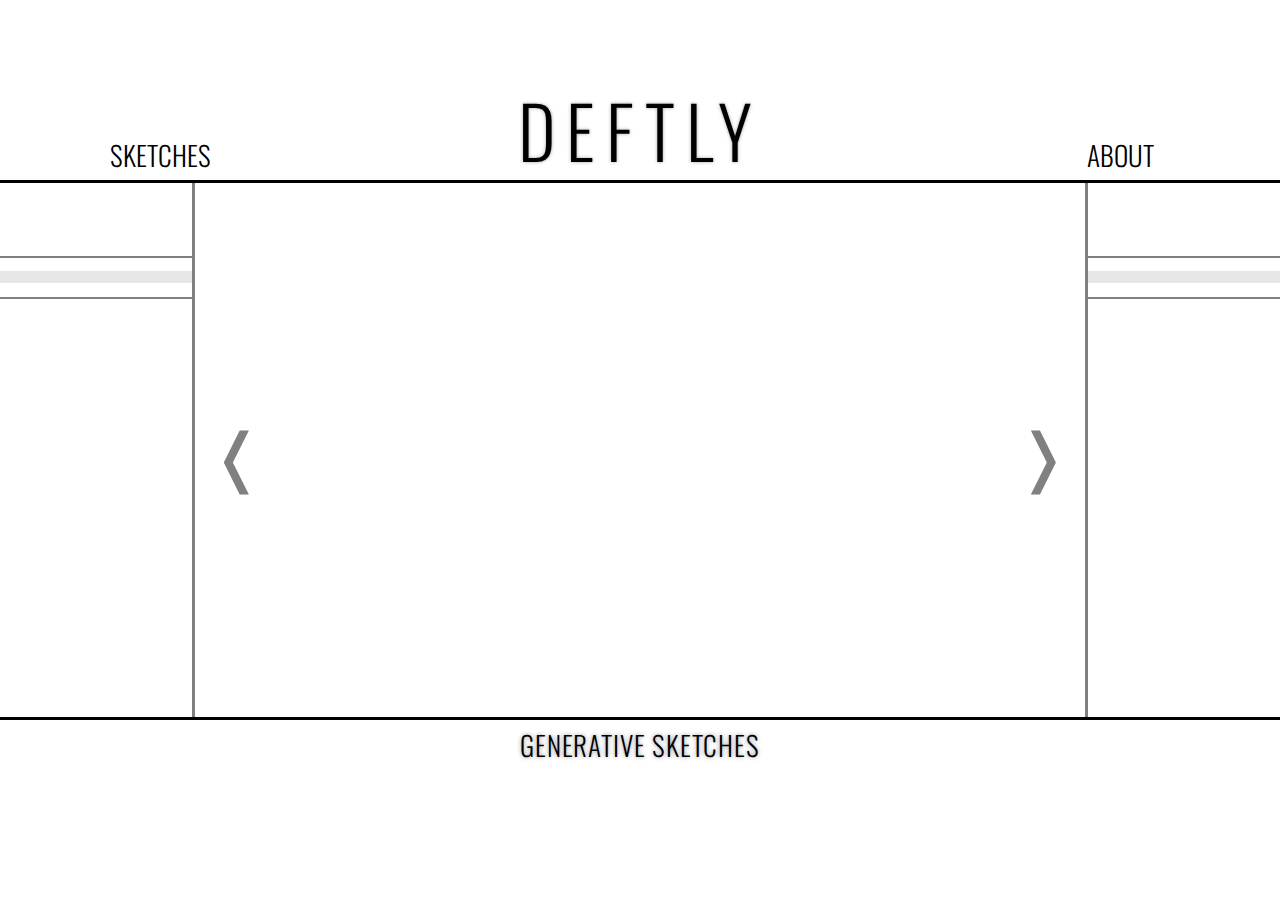
==== t.html @ 2905dc83 "refactor" ====
<html>
<head>
<link rel="stylesheet" type="text/css" href="css/sitestyle.css">
<link href='http://fonts.googleapis.com/css?family=Oswald:300' rel='stylesheet' type='text/css'>
</head>

<body>
  <div id="sketchpad">
  </div>
  <div id="foreground">

    <div class="bar" id="header">
      <div id="headeropen">
        <span class="sidetext" id="works" onclick="menu(-1, nwtMotion(0, 2), .03);">SKETCHES</span>
        <span class="sidetext" id="about" onclick="openPage();">ABOUT</span>
        <span class="centertext" id="title" onclick="closeDisplay(); toggleDisplay(false)">DEFTLY</span>
      </div>
    </div>

    <div id="sketchspot"></div>

    <div id="bulkstripe">

      <div id="menubar">
        <div id="menuborder"></div>
        <div id="menutext">
          <span>Electrodynamics</span>
          <span onclick="openDisplay('../uncontext1.html')">Tranquility</span>
          <span onclick="openPage()">Geometries</span>
        </div>
        <div id="menuline"></div>
      </div>
    </div>

    <div id="page">
      <div id="borderbox"></div>
      <div id="content">
        <div id="pagehead" onclick="closePage()">GEOMETRIES</div>
        <div id="images"><img id="imageholder" src="tris/1.png" /></div>
        <div id="leftbar" onclick="changeImage(false)" class="sidebar">&#10092;</div>
        <div id="rightbar" onclick="changeImage(true);" class="sidebar">&#10093;</div>
      </div>
    </div>

    <div class="bar" id="footer">
      <span class="centertext" id="name">GENERATIVE SKETCHES</span>
    </div>

  </div>

  <script src="../p5.js"></script>
  <script src="js/misc/util.js"></script>
  <script src="js/sketch/arc.js"></script>
  <script src="js/sketch/sketch.js"></script>
  <script src="js/motions.js"></script>
  <script src="js/mover.js"></script>
  <script src="js/low/setters.js"></script>
  <script src="js/low/aggregates.js"></script>
  <script src="js/pageinterface.js"></script>
  <script src="js/misc/images.js"></script>
  <script src="js/display.js"></script>
</body>
</html>
---- css/sitestyle.css ----
#menubar {
  position: absolute;
  width: 100%;
  height: 8%;
  top: 14%;
  background-color: #FFFFFF;
  background-color: rgba(255, 255, 255, 0.9); }

#menuborder {
  box-sizing: border-box;
  -moz-box-sizing: border-box;
  -webkit-box-sizing: border-box;
  pointer-events: none;
  position: absolute;
  height: 100%;
  width: 100%;
  top: 0%;
  z-index: 1;
  border-top: 2px solid #808080;
  border-bottom: 2px solid #808080; }

#menutext {
  font-size: 1.2em;
  color: #202020;
  width: 50%;
  left: 25%;
  height: 100%;
  position: relative;
  text-align: center;
  display: table; }

#menutext span {
  cursor: pointer;
  cursor: hand;
  -webkit-user-select: none;
  -khtml-user-select: none;
  -moz-user-select: none;
  -o-user-select: none;
  user-select: none;
  display: table-cell;
  width: 20%;
  vertical-align: middle;
  position: relative;
  z-index: 1; }

#menuline {
  position: absolute;
  background-color: #808080;
  opacity: .2;
  top: 36.5%;
  height: 27%;
  width: 100%;
  z-index: 1;
  pointer-events: none; }

#header {
  position: absolute;
  border-bottom: 3px solid black; }

#footer {
  border-top: 3px solid black;
  position: absolute;
  bottom: 0px; }

.bar {
  background-color: #FFFFFF;
  width: 100%;
  height: 20%;
  z-index: 10; }

#title {
  text-shadow: 0em 0em .05em #A0A0A0;
  line-height: .9em;
  font-size: 4.5em;
  letter-spacing: .15em;
  bottom: .24em; }

#name {
  text-shadow: 0em 0em .15em #8F8F8F;
  font-size: 1.7em;
  top: .18em;
  letter-spacing: .03em; }

#works {
  left: 0; }

#about {
  right: 0; }

.sidetext {
  cursor: pointer;
  cursor: hand;
  -webkit-user-select: none;
  -khtml-user-select: none;
  -moz-user-select: none;
  -o-user-select: none;
  user-select: none;
  font-weight: 300;
  font-size: 1.7em;
  text-shadow: .035em #A0A0A0;
  width: 25%;
  text-align: center;
  bottom: .2em;
  position: absolute;
  z-index: 1; }

.centertext {
  cursor: default;
  -webkit-user-select: none;
  -khtml-user-select: none;
  -moz-user-select: none;
  -o-user-select: none;
  user-select: none;
  left: 25%;
  font-weight: 300;
  text-align: center;
  width: 50%;
  position: absolute; }

#borderbox {
  box-sizing: border-box;
  -moz-box-sizing: border-box;
  -webkit-box-sizing: border-box;
  pointer-events: none;
  position: absolute;
  height: 100%;
  width: 100%;
  top: 0%;
  z-index: 6;
  border-right: 3px solid #808080;
  border-left: 3px solid #808080; }

#content {
  height: 100%;
  width: 100%;
  margin: 0 auto;
  background-color: #FFFFFF;
  text-align: center;
  position: absolute;
  left: 0%;
  z-index: 5; }

#page {
  position: absolute;
  height: 100%;
  width: 70%;
  left: 15%; }

#imageholder {
  max-height: 100%;
  width: auto; }

#leftbar {
  left: 0%; }

#rightbar {
  right: 0%; }

.sidebar {
  cursor: pointer;
  cursor: hand;
  -webkit-user-select: none;
  -khtml-user-select: none;
  -moz-user-select: none;
  -o-user-select: none;
  user-select: none;
  z-index: 5;
  position: absolute;
  top: 0%;
  height: 100%;
  width: 10%;
  font-size: 4em;
  text-shadow: 0 0 2px #FFFFFF;
  color: #808080;
  display: flex;
  align-items: center;
  justify-content: center; }

#pagehead {
  cursor: default;
  -webkit-user-select: none;
  -khtml-user-select: none;
  -moz-user-select: none;
  -o-user-select: none;
  user-select: none;
  font-size: 2.5em;
  height: 10%;
  position: relative;
  top: 0%;
  display: flex;
  align-items: center;
  justify-content: center;
  z-index: 5; }

#images {
  position: absolute;
  top: 7.5%;
  width: 100%;
  height: 100%;
  z-index: 4;
  overflow: hidden; }

#text {
  display: none;
  position: absolute;
  bottom: 20px;
  width: 80%;
  left: 10%;
  z-index: 5; }

#foreground {
  z-index: 10;
  position: absolute;
  top: 0;
  height: 100%;
  width: 100%; }

#sketchpad {
  height: 100%;
  width: 100%;
  position: relative; }

#bulkstripe {
  width: 100%;
  height: 60%;
  top: 20%;
  position: absolute; }

#defaultCanvas {
  position: absolute;
  top: 0; }

#displayframe {
  position: absolute;
  width: 100%;
  height: 100%;
  z-index: 2; }

#sketchspot {
  pointer-events: none;
  position: absolute;
  height: 80%;
  width: 100%;
  top: 10%;
  z-index: 2; }

html, body {
  overflow: hidden;
  font-family: 'Oswald', sans-serif;
  background-color: #FFFFFF;
  margin: 0px;
  padding: 0px; }

/*# sourceMappingURL=sitestyle.css.map */
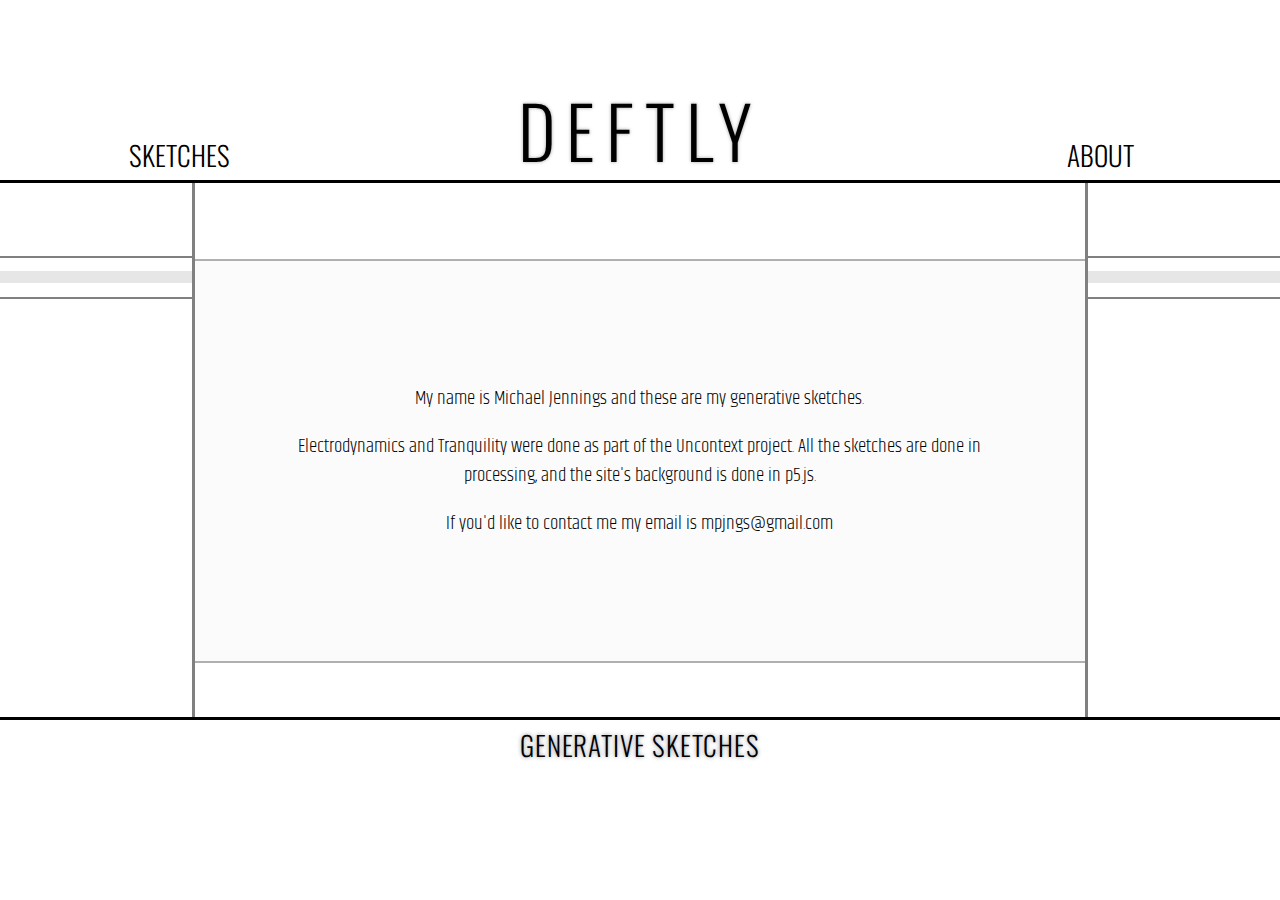
==== commit 44b8cfb3: "about page styling and fonts" ====
--- a/t.html
+++ b/t.html
@@ -2,6 +2,12 @@
 <head>
 <link rel="stylesheet" type="text/css" href="css/sitestyle.css">
 <link href='http://fonts.googleapis.com/css?family=Oswald:300' rel='stylesheet' type='text/css'>
+<link href='http://fonts.googleapis.com/css?family=Abel' rel='stylesheet' type='text/css'>
+<link href='http://fonts.googleapis.com/css?family=Economica' rel='stylesheet' type='text/css'>
+<link href='http://fonts.googleapis.com/css?family=Anaheim' rel='stylesheet' type='text/css'>
+<link href='http://fonts.googleapis.com/css?family=Roboto:300,100' rel='stylesheet' type='text/css'>
+<link href='http://fonts.googleapis.com/css?family=Fira+Sans:300' rel='stylesheet' type='text/css'>
+<link href='http://fonts.googleapis.com/css?family=Khand:300' rel='stylesheet' type='text/css'>
 </head>
 
 <body>
@@ -11,9 +17,9 @@
 
     <div class="bar" id="header">
       <div id="headeropen">
-        <span class="sidetext" id="works" onclick="menu(-1, nwtMotion(0, 2), .03);">SKETCHES</span>
-        <span class="sidetext" id="about" onclick="openPage();">ABOUT</span>
-        <span class="centertext" id="title" onclick="closeDisplay(); toggleDisplay(false)">DEFTLY</span>
+        <span class="sidetext" id="works" onclick="menu(-1, .035);">SKETCHES</span>
+        <span class="sidetext" id="about" onclick="openPage('about');">ABOUT</span>
+        <span class="centertext" id="title">DEFTLY</span>
       </div>
     </div>
 
@@ -24,9 +30,9 @@
       <div id="menubar">
         <div id="menuborder"></div>
         <div id="menutext">
-          <span>Electrodynamics</span>
+          <span onclick="openDisplay('../uncontext2.html')">Electrodynamics</span>
           <span onclick="openDisplay('../uncontext1.html')">Tranquility</span>
-          <span onclick="openPage()">Geometries</span>
+          <span onclick="openPage('geometries')">Geometries</span>
         </div>
         <div id="menuline"></div>
       </div>
@@ -34,16 +40,48 @@
 
     <div id="page">
       <div id="borderbox"></div>
-      <div id="content">
-        <div id="pagehead" onclick="closePage()">GEOMETRIES</div>
-        <div id="images"><img id="imageholder" src="tris/1.png" /></div>
-        <div id="leftbar" onclick="changeImage(false)" class="sidebar">&#10092;</div>
-        <div id="rightbar" onclick="changeImage(true);" class="sidebar">&#10093;</div>
+      <div class="pagecontent" id="geometries">
+        <div class="pagehead stripe" onclick="closePage('geometries')">GEOMETRIES</div>
+        <div class="bulk">
+          <div id="images"><img id="imageholder" src="tris/1.png" /></div>
+          <div id="leftbar" onclick="changeImage(false)" class="sidebar">&#10092;</div>
+          <div id="rightbar" onclick="changeImage(true);" class="sidebar">&#10093;</div>
+        </div>
+        <div class="pagefooter stripe" onclick="closePage('geometries')">
+          <span class="page-footer-text">BACK</span>
+        </div>
+      </div>
+
+      <div class="pagecontent" id="aboutpage">
+        <div class="pagehead stripe">ABOUT</div>
+        <div class="bulk">
+          <div id="aboutcontent">
+            <div id="aboutcontainer">
+              <div id="abouttext">
+                <p>
+                  My name is Michael Jennings and these are my generative sketches.
+                </p>
+                <p>
+                  Electrodynamics and Tranquility were done as part of the Uncontext project. All the sketches are done in processing,
+                  and the site's background is done in p5.js.
+                </p>
+                <p>
+                  If you'd like to contact me my email is mpjngs@gmail.com
+                </p>
+                
+              </div>
+            </div>
+          </div>
+        </div>
+        <div class="pagefooter stripe" onclick="closePage('about')">
+          <span class="page-footer-text">BACK</span>
+        </div>
       </div>
     </div>
 
     <div class="bar" id="footer">
-      <span class="centertext" id="name">GENERATIVE SKETCHES</span>
+      <span class="centertext bottomtext" id="open">GENERATIVE SKETCHES</span>
+      <span class="centertext bottomtext" id="back" onclick="closeDisplay()">BACK</span>
     </div>
 
   </div>
--- a/css/sitestyle.css
+++ b/css/sitestyle.css
@@ -75,12 +75,15 @@
   letter-spacing: .15em;
   bottom: .24em; }
 
-#name {
+.bottomtext {
   text-shadow: 0em 0em .15em #8F8F8F;
   font-size: 1.7em;
   top: .18em;
   letter-spacing: .03em; }
 
+#back {
+  opacity: 0; }
+
 #works {
   left: 0; }
 
@@ -98,7 +101,7 @@
   font-weight: 300;
   font-size: 1.7em;
   text-shadow: .035em #A0A0A0;
-  width: 25%;
+  width: 28%;
   text-align: center;
   bottom: .2em;
   position: absolute;
@@ -130,7 +133,7 @@
   border-right: 3px solid #808080;
   border-left: 3px solid #808080; }
 
-#content {
+.pagecontent {
   height: 100%;
   width: 100%;
   margin: 0 auto;
@@ -176,7 +179,7 @@
   align-items: center;
   justify-content: center; }
 
-#pagehead {
+.pagehead {
   cursor: default;
   -webkit-user-select: none;
   -khtml-user-select: none;
@@ -184,7 +187,7 @@
   -o-user-select: none;
   user-select: none;
   font-size: 2.5em;
-  height: 10%;
+  height: 14%;
   position: relative;
   top: 0%;
   display: flex;
@@ -192,9 +195,37 @@
   justify-content: center;
   z-index: 5; }
 
+.pagefooter {
+  font-size: 2em;
+  height: 12%;
+  position: absolute;
+  width: 100%;
+  bottom: 0%;
+  display: flex;
+  align-items: center;
+  justify-content: center;
+  z-index: 5; }
+
+.pagefooter > .page-footer-text {
+  cursor: pointer;
+  cursor: hand;
+  -webkit-user-select: none;
+  -khtml-user-select: none;
+  -moz-user-select: none;
+  -o-user-select: none;
+  user-select: none; }
+
+.bulk {
+  height: 74%;
+  top: 14%;
+  position: absolute;
+  width: 100%;
+  font-family: 'Khand', sans-serif;
+  font-weight: 300;
+  font-size: 1.2em; }
+
 #images {
   position: absolute;
-  top: 7.5%;
   width: 100%;
   height: 100%;
   z-index: 4;
@@ -207,6 +238,40 @@
   width: 80%;
   left: 10%;
   z-index: 5; }
+
+#aboutcontent {
+  background: #FBFBFB;
+  position: absolute;
+  width: 100%;
+  height: 60%;
+  top: 20%;
+  border-top: 2px solid #B0B0B0;
+  border-bottom: 2px solid #B0B0B0; }
+
+#aboutcontainer {
+  display: table;
+  width: 80%;
+  left: 10%;
+  height: 80%;
+  top: 10%;
+  position: absolute; }
+
+#abouttext {
+  display: table-cell;
+  text-align: center;
+  vertical-align: middle; }
+
+.stripe::before {
+  left: 0;
+  content: '';
+  position: absolute;
+  background-color: #B0B0B0;
+  opacity: .1;
+  bottom: 37%;
+  height: 18%;
+  width: 100%;
+  z-index: 1;
+  pointer-events: none; }
 
 #foreground {
   z-index: 10;
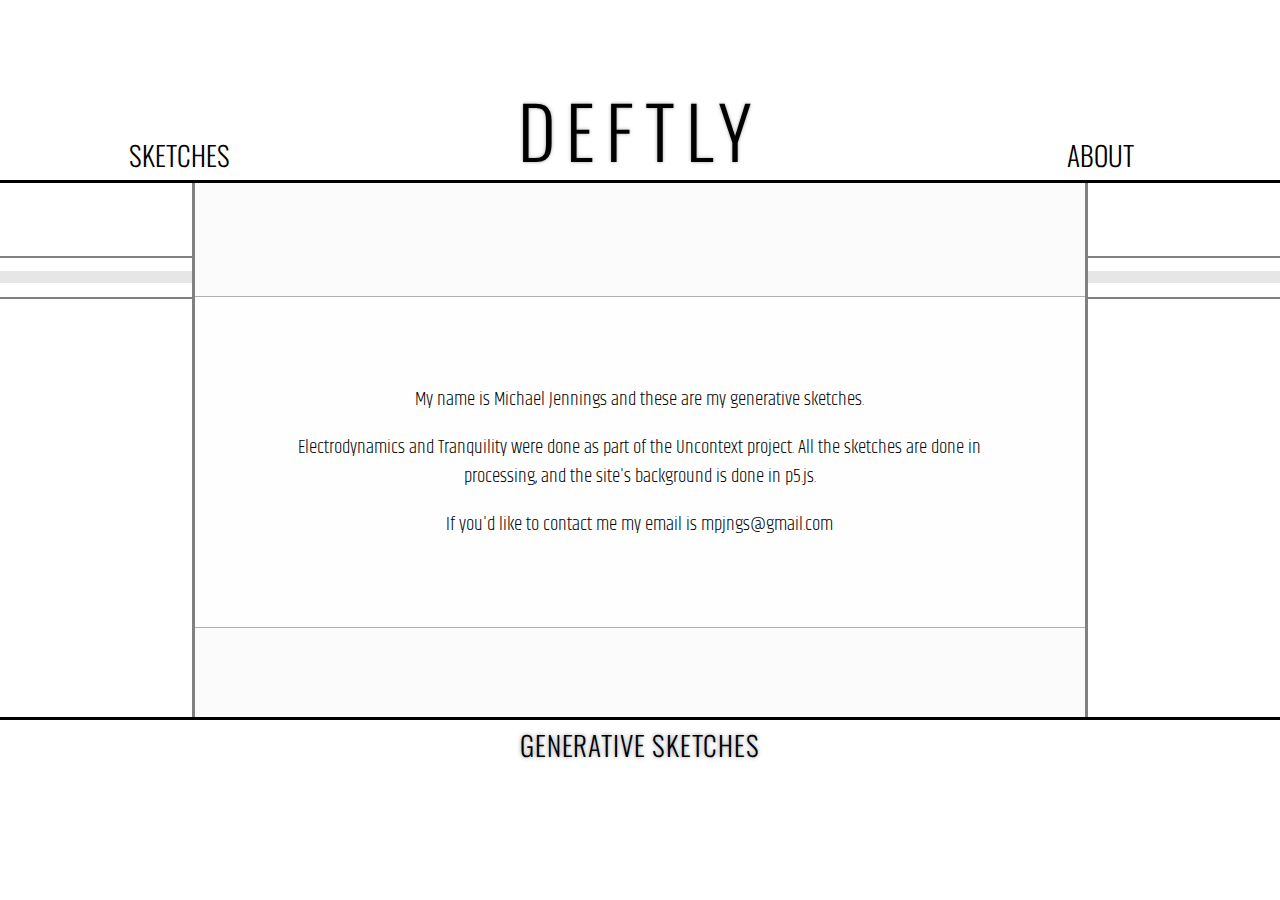
==== commit b12c17e3: "page styling push small page open change" ====
--- a/t.html
+++ b/t.html
@@ -57,18 +57,20 @@
         <div class="bulk">
           <div id="aboutcontent">
             <div id="aboutcontainer">
-              <div id="abouttext">
-                <p>
-                  My name is Michael Jennings and these are my generative sketches.
-                </p>
-                <p>
-                  Electrodynamics and Tranquility were done as part of the Uncontext project. All the sketches are done in processing,
-                  and the site's background is done in p5.js.
-                </p>
-                <p>
-                  If you'd like to contact me my email is mpjngs@gmail.com
-                </p>
-                
+              <div id="horzbound">
+                <div id="abouttext">
+                  <p>
+                    My name is Michael Jennings and these are my generative sketches.
+                  </p>
+                  <p>
+                    Electrodynamics and Tranquility were done as part of the Uncontext project. All the sketches are done in processing,
+                    and the site's background is done in p5.js.
+                  </p>
+                  <p>
+                    If you'd like to contact me my email is mpjngs@gmail.com
+                  </p>
+                  
+                </div>
               </div>
             </div>
           </div>
--- a/css/sitestyle.css
+++ b/css/sitestyle.css
@@ -243,18 +243,27 @@
   background: #FBFBFB;
   position: absolute;
   width: 100%;
-  height: 60%;
-  top: 20%;
+  height: 90%;
+  top: 5%;
   border-top: 2px solid #B0B0B0;
   border-bottom: 2px solid #B0B0B0; }
 
 #aboutcontainer {
-  display: table;
+  background: #FEFEFE;
+  height: 55%;
+  width: 100%;
+  left: 0;
+  top: 22.5%;
+  position: absolute;
+  border-top: 1px solid #B0B0B0;
+  border-bottom: 1px solid #B0B0B0; }
+
+#horzbound {
   width: 80%;
   left: 10%;
-  height: 80%;
-  top: 10%;
-  position: absolute; }
+  height: 100%;
+  position: absolute;
+  display: table; }
 
 #abouttext {
   display: table-cell;
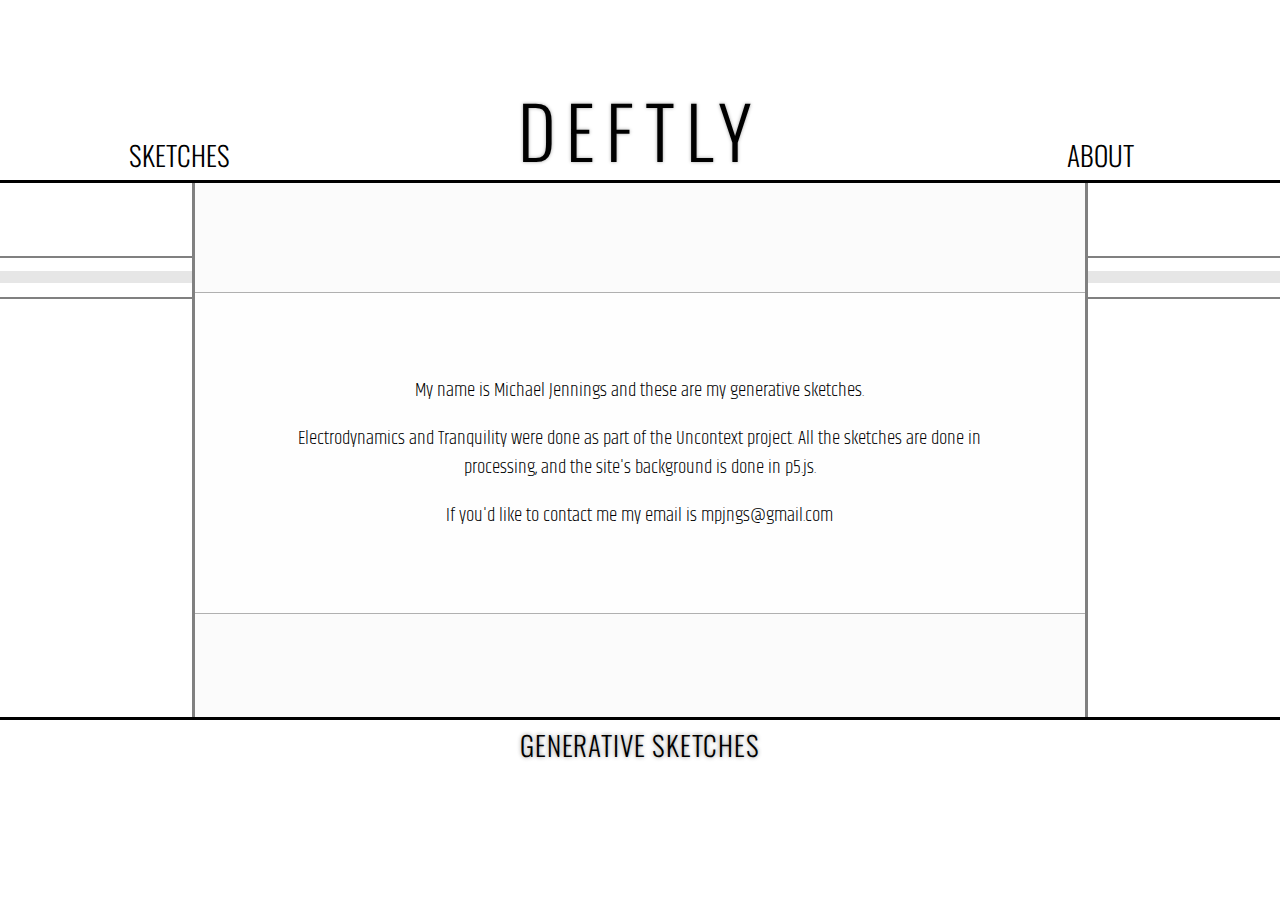
==== commit caeea0a4: "back pointer events" ====
--- a/t.html
+++ b/t.html
@@ -41,7 +41,7 @@
     <div id="page">
       <div id="borderbox"></div>
       <div class="pagecontent" id="geometries">
-        <div class="pagehead stripe" onclick="closePage('geometries')">GEOMETRIES</div>
+        <div class="pagehead stripe">GEOMETRIES</div>
         <div class="bulk">
           <div id="images"><img id="imageholder" src="tris/1.png" /></div>
           <div id="leftbar" onclick="changeImage(false)" class="sidebar">&#10092;</div>
--- a/css/sitestyle.css
+++ b/css/sitestyle.css
@@ -32,6 +32,7 @@
 #menutext span {
   cursor: pointer;
   cursor: hand;
+  pointer-events: auto;
   -webkit-user-select: none;
   -khtml-user-select: none;
   -moz-user-select: none;
@@ -82,7 +83,16 @@
   letter-spacing: .03em; }
 
 #back {
-  opacity: 0; }
+  opacity: 0;
+  cursor: pointer;
+  cursor: hand;
+  pointer-events: auto;
+  -webkit-user-select: none;
+  -khtml-user-select: none;
+  -moz-user-select: none;
+  -o-user-select: none;
+  user-select: none;
+  display: none; }
 
 #works {
   left: 0; }
@@ -93,6 +103,7 @@
 .sidetext {
   cursor: pointer;
   cursor: hand;
+  pointer-events: auto;
   -webkit-user-select: none;
   -khtml-user-select: none;
   -moz-user-select: none;
@@ -148,36 +159,6 @@
   height: 100%;
   width: 70%;
   left: 15%; }
-
-#imageholder {
-  max-height: 100%;
-  width: auto; }
-
-#leftbar {
-  left: 0%; }
-
-#rightbar {
-  right: 0%; }
-
-.sidebar {
-  cursor: pointer;
-  cursor: hand;
-  -webkit-user-select: none;
-  -khtml-user-select: none;
-  -moz-user-select: none;
-  -o-user-select: none;
-  user-select: none;
-  z-index: 5;
-  position: absolute;
-  top: 0%;
-  height: 100%;
-  width: 10%;
-  font-size: 4em;
-  text-shadow: 0 0 2px #FFFFFF;
-  color: #808080;
-  display: flex;
-  align-items: center;
-  justify-content: center; }
 
 .pagehead {
   cursor: default;
@@ -197,7 +178,7 @@
 
 .pagefooter {
   font-size: 2em;
-  height: 12%;
+  height: 14%;
   position: absolute;
   width: 100%;
   bottom: 0%;
@@ -209,6 +190,7 @@
 .pagefooter > .page-footer-text {
   cursor: pointer;
   cursor: hand;
+  pointer-events: auto;
   -webkit-user-select: none;
   -khtml-user-select: none;
   -moz-user-select: none;
@@ -216,7 +198,7 @@
   user-select: none; }
 
 .bulk {
-  height: 74%;
+  height: 72%;
   top: 14%;
   position: absolute;
   width: 100%;
@@ -224,6 +206,37 @@
   font-weight: 300;
   font-size: 1.2em; }
 
+#imageholder {
+  max-height: 100%;
+  width: auto; }
+
+#leftbar {
+  left: 0%; }
+
+#rightbar {
+  right: 0%; }
+
+.sidebar {
+  cursor: pointer;
+  cursor: hand;
+  pointer-events: auto;
+  -webkit-user-select: none;
+  -khtml-user-select: none;
+  -moz-user-select: none;
+  -o-user-select: none;
+  user-select: none;
+  z-index: 5;
+  position: absolute;
+  top: 0%;
+  height: 100%;
+  width: 10%;
+  font-size: 4em;
+  text-shadow: 0 0 2px #FFFFFF;
+  color: #808080;
+  display: flex;
+  align-items: center;
+  justify-content: center; }
+
 #images {
   position: absolute;
   width: 100%;
@@ -231,22 +244,14 @@
   z-index: 4;
   overflow: hidden; }
 
-#text {
-  display: none;
-  position: absolute;
-  bottom: 20px;
-  width: 80%;
-  left: 10%;
-  z-index: 5; }
-
 #aboutcontent {
   background: #FBFBFB;
   position: absolute;
   width: 100%;
   height: 90%;
   top: 5%;
-  border-top: 2px solid #B0B0B0;
-  border-bottom: 2px solid #B0B0B0; }
+  border-top: 2px solid #C0C0C0;
+  border-bottom: 2px solid #C0C0C0; }
 
 #aboutcontainer {
   background: #FEFEFE;
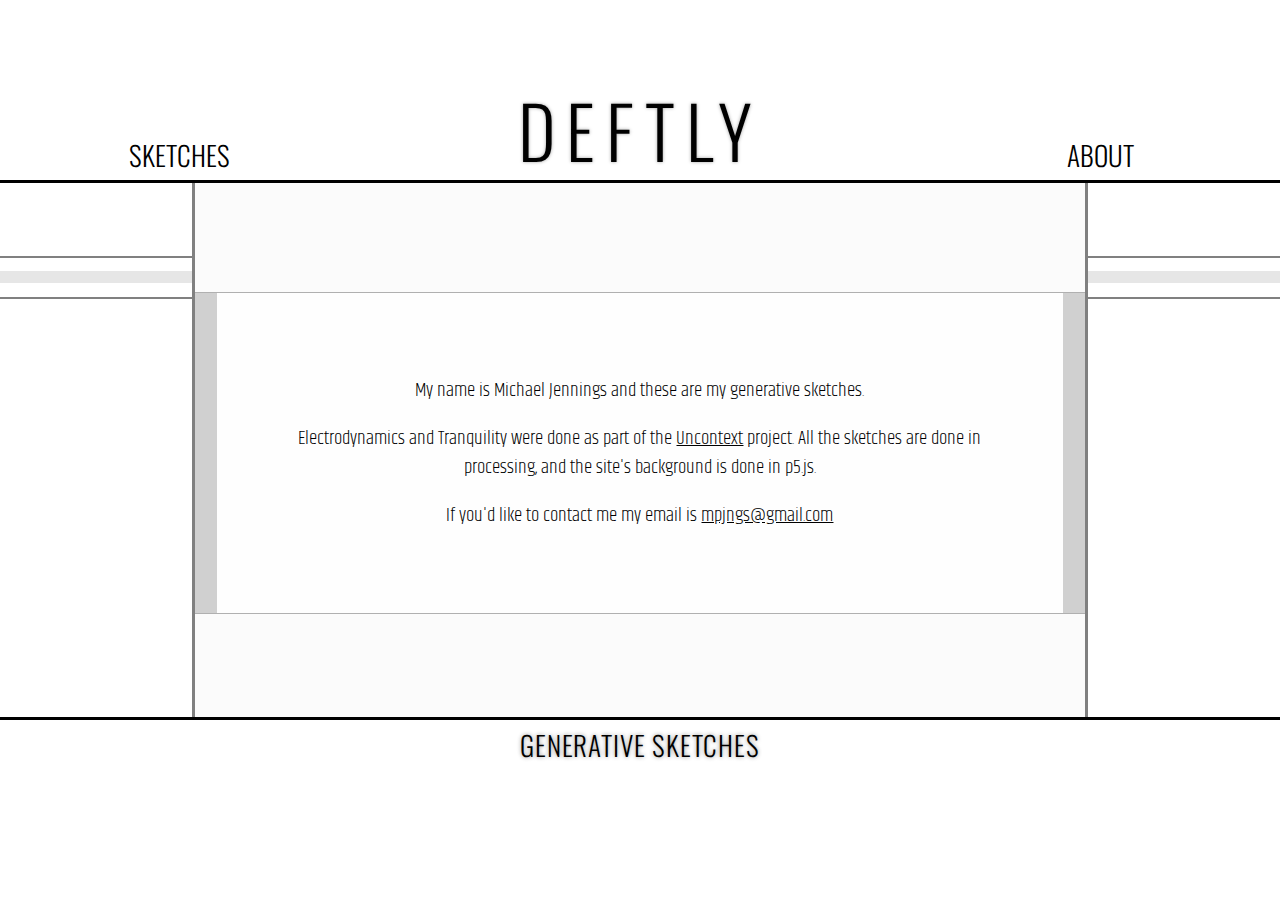
==== commit 728ac4e5: "links" ====
--- a/t.html
+++ b/t.html
@@ -30,9 +30,9 @@
       <div id="menubar">
         <div id="menuborder"></div>
         <div id="menutext">
-          <span onclick="openDisplay('../uncontext2.html')">Electrodynamics</span>
-          <span onclick="openDisplay('../uncontext1.html')">Tranquility</span>
-          <span onclick="openPage('geometries')">Geometries</span>
+          <div class="menublock"><span onclick="openDisplay('uncontext2.html')">Electrodynamics</span></div>
+          <div class="menublock"><span onclick="openDisplay('uncontext1.html')">Tranquility</span></div>
+          <div class="menublock"><span onclick="openPage('geometries')">Geometries</span></div>
         </div>
         <div id="menuline"></div>
       </div>
@@ -63,11 +63,12 @@
                     My name is Michael Jennings and these are my generative sketches.
                   </p>
                   <p>
-                    Electrodynamics and Tranquility were done as part of the Uncontext project. All the sketches are done in processing,
+                    Electrodynamics and Tranquility were done as part of the <a href="www.uncontext.com">Uncontext</a> project. 
+                    All the sketches are done in processing,
                     and the site's background is done in p5.js.
                   </p>
                   <p>
-                    If you'd like to contact me my email is mpjngs@gmail.com
+                    If you'd like to contact me my email is <a href="mailto:mpjngs@gmail.com">mpjngs@gmail.com</a>
                   </p>
                   
                 </div>
--- a/css/sitestyle.css
+++ b/css/sitestyle.css
@@ -26,23 +26,25 @@
   left: 25%;
   height: 100%;
   position: relative;
-  text-align: center;
   display: table; }
 
-#menutext span {
-  cursor: pointer;
-  cursor: hand;
-  pointer-events: auto;
-  -webkit-user-select: none;
-  -khtml-user-select: none;
-  -moz-user-select: none;
-  -o-user-select: none;
-  user-select: none;
+.menublock {
   display: table-cell;
   width: 20%;
   vertical-align: middle;
   position: relative;
-  z-index: 1; }
+  z-index: 1;
+  text-align: center; }
+
+.menublock > span {
+  cursor: pointer;
+  cursor: hand;
+  pointer-events: auto;
+  -webkit-user-select: none;
+  -khtml-user-select: none;
+  -moz-user-select: none;
+  -o-user-select: none;
+  user-select: none; }
 
 #menuline {
   position: absolute;
@@ -263,6 +265,22 @@
   border-top: 1px solid #B0B0B0;
   border-bottom: 1px solid #B0B0B0; }
 
+#aboutcontainer::before {
+  content: '';
+  background: #d0d0d0;
+  position: absolute;
+  height: 100%;
+  width: 2.8%;
+  left: 0; }
+
+#aboutcontainer::after {
+  content: '';
+  background: #d0d0d0;
+  position: absolute;
+  height: 100%;
+  width: 2.8%;
+  right: 0; }
+
 #horzbound {
   width: 80%;
   left: 10%;
@@ -330,4 +348,8 @@
   margin: 0px;
   padding: 0px; }
 
+a {
+  color: black;
+  outline: none; }
+
 /*# sourceMappingURL=sitestyle.css.map */
